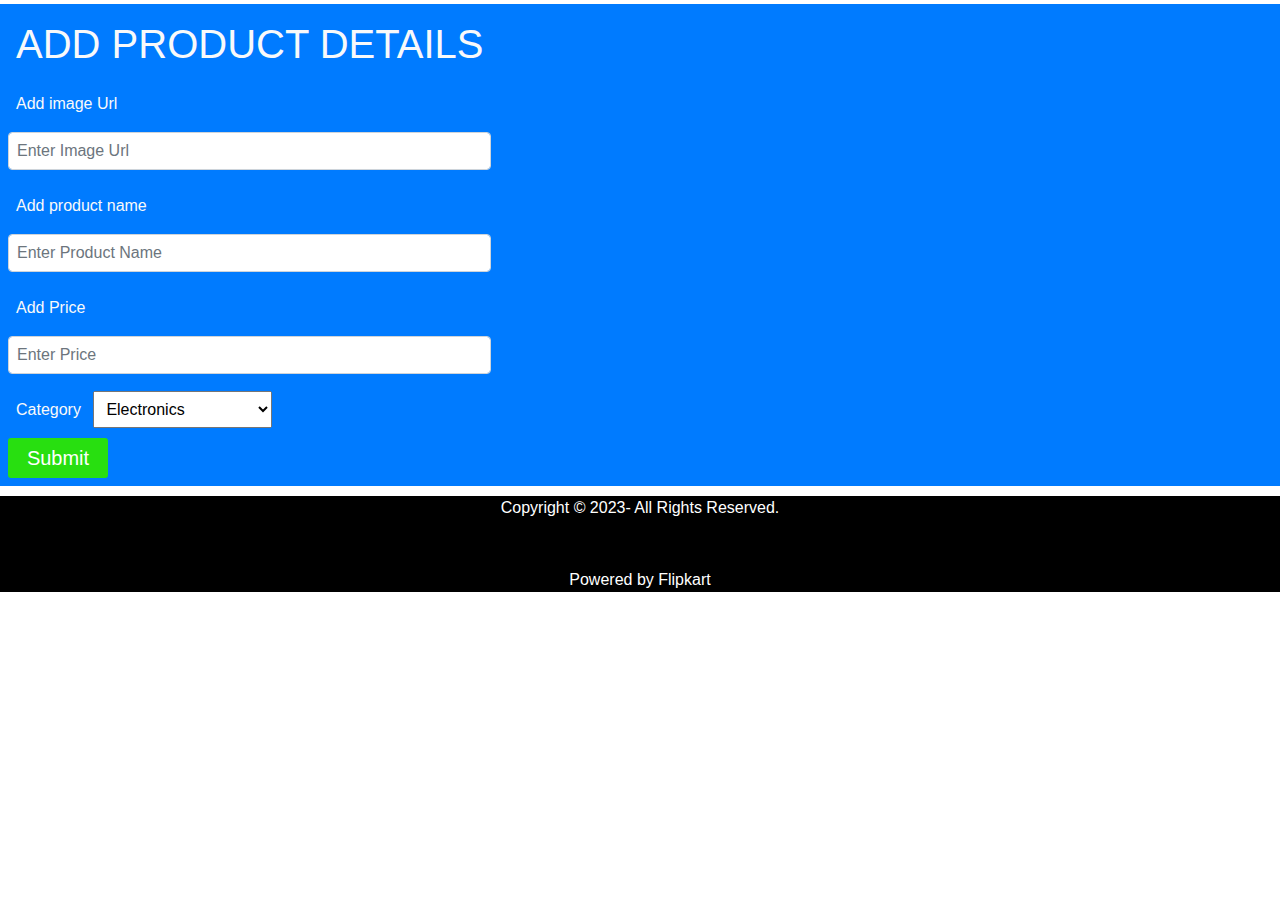
==== add.html @ fbc35170 "Add files via upload" ====
<!DOCTYPE html>
<html lang="en">
<head>
    <meta charset="utf-8">
    <meta name="viewport" content="width=device-width, initial-scale=1">
    <link rel="stylesheet" href="https://stackpath.bootstrapcdn.com/bootstrap/4.4.1/css/bootstrap.min.css"
        integrity="sha384-Vkoo8x4CGsO3+Hhxv8T/Q5PaXtkKtu6ug5TOeNV6gBiFeWPGFN9MuhOf23Q9Ifjh" crossorigin="anonymous">
    <link rel="stylesheet" href="https://cdnjs.cloudflare.com/ajax/libs/font-awesome/4.7.0/css/font-awesome.min.css">
    <script src="https://ajax.googleapis.com/ajax/libs/jquery/3.4.1/jquery.min.js"></script>
    <script src="https://maxcdn.bootstrapcdn.com/bootstrap/3.4.1/js/bootstrap.min.js"></script>
    <script src="https://code.jquery.com/jquery-3.4.1.slim.min.js"
        integrity="sha384-J6qa4849blE2+poT4WnyKhv5vZF5SrPo0iEjwBvKU7imGFAV0wwj1yYfoRSJoZ+n"
        crossorigin="anonymous"></script>
    <script src="https://cdn.jsdelivr.net/npm/popper.js@1.16.0/dist/umd/popper.min.js"
        integrity="sha384-Q6E9RHvbIyZFJoft+2mJbHaEWldlvI9IOYy5n3zV9zzTtmI3UksdQRVvoxMfooAo"
        crossorigin="anonymous"></script>
    <script src="https://stackpath.bootstrapcdn.com/bootstrap/4.4.1/js/bootstrap.min.js"
        integrity="sha384-wfSDF2E50Y2D1uUdj0O3uMBJnjuUD4Ih7YwaYd1iqfktj0Uod8GCExl3Og8ifwB6"
        crossorigin="anonymous"></script>
    <title>Details</title>
</head>
<body>
    <div class="container-fluid bg-primary text-light mt-1 m-0  ">
        <div class="row">
            <form id="form" class="m-2">
                <h1 class="p-2">ADD PRODUCT DETAILS</h1>
                <div class="row">
                    <div class=" container justify-content-center">
                        <div class="form-group">
                            <label class="p-2">Add image Url</label>
                            <input type="text" class="form-control p-2" id="Image" placeholder="Enter Image Url"
                                required>
                        </div>
                        <div class="form-group">
                            <label class="p-2">Add product name</label>
                            <input type="text" class="form-control p-2" id="Product" placeholder="Enter Product Name"
                                required>
                        </div>
                        <div class="form-group">
                            <label class="p-2">Add Price</label>
                            <input type="number" class="form-control p-2" id="Price" placeholder="Enter Price" required>
                        </div>
                        <div>
                            <label class="p-2">Category</label>
                            <select class="p-2" id="Category">
                                <option value="electronic">Electronics</option>
                                <option value="tv">TV&Appliances</option>
                                <option value="men">Men</option>
                                <option value="women">Women</option>
                                <option value="baby">Baby&Kids</option>
                                <option value="home">Home&Furniture</option>
                                <option value="sports">Sports,books&more</option>
                            </select>
                        </div>
                    </div>
                </div>
                <form action="landing.html">
                    <input type="submit" id="button" value="Submit" style="font-size:20px;height:40px;width:100px;background-color: rgb(40, 223, 16);color: white;border:0px solid black;border-radius: 3px;">
                </form>
            </form>
        </div>
    </div>
    <div id="five" style="color:white;background-color: black;text-align: center;margin-top: 10px;"><p id="p2">Copyright © 2023- All Rights Reserved.<br><br><br>Powered by Flipkart</p></div>

</body>
</html>
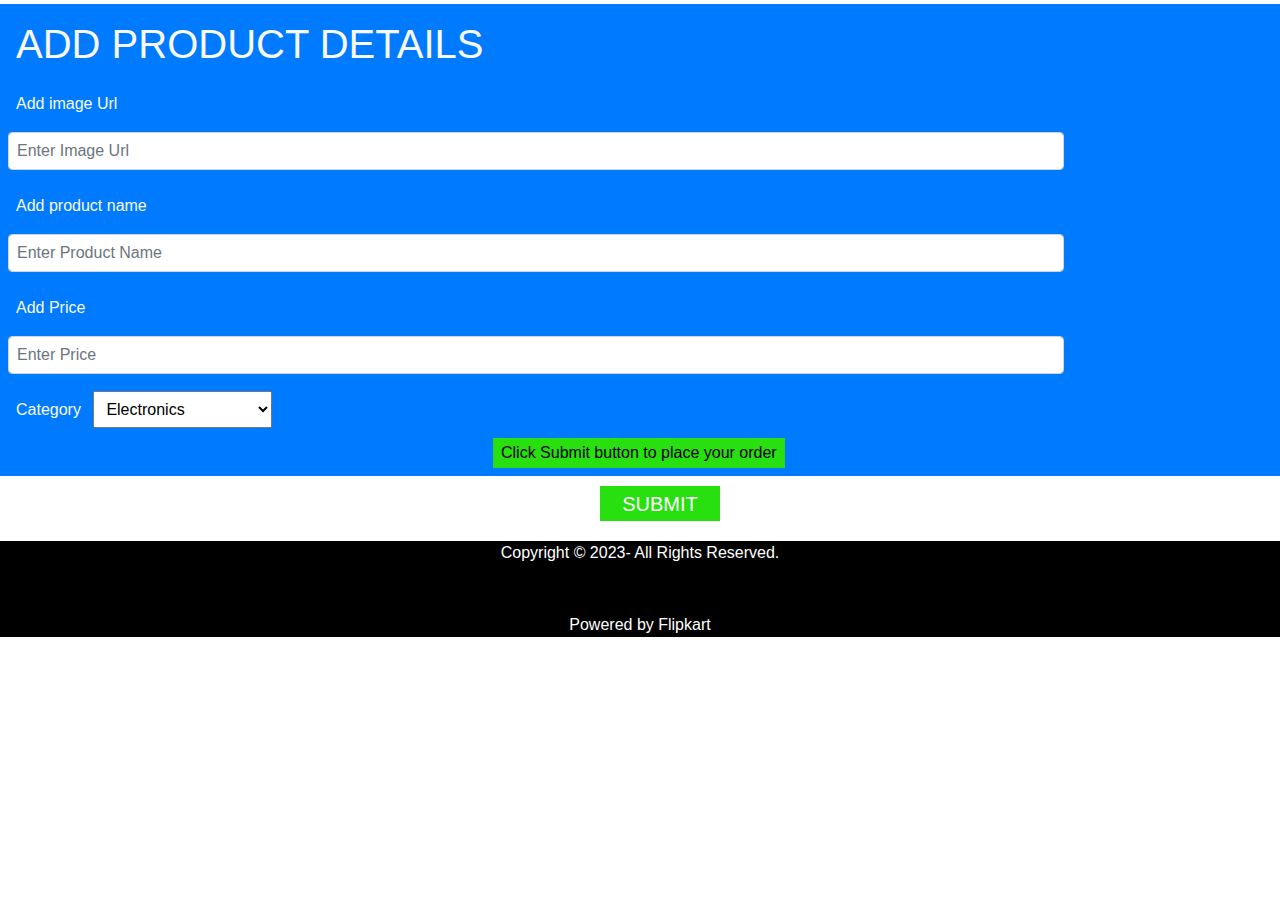
==== commit ddfd0320: "Update add.html" ====
--- a/add.html
+++ b/add.html
@@ -53,14 +53,16 @@
                             </select>
                         </div>
                     </div>
-                </div>
-                <form action="landing.html">
-                    <input type="submit" id="button" value="Submit" style="font-size:20px;height:40px;width:100px;background-color: rgb(40, 223, 16);color: white;border:0px solid black;border-radius: 3px;">
+                    <form action="last.hmtl">
+                        <button style="margin-left: 500px;background-color:rgb(40, 223, 16);border:2px solid rgb(40, 223, 16);">Click Submit button to place your order</button>
                 </form>
-            </form>
+         </div>
         </div>
     </div>
+    <form action="last.html">
+        <input style="margin-top:10px;margin-bottom:10px;margin-left:600px;height:35px;width:120px;background-color:rgb(40, 223, 16);color:white;font-size:20px;border:2px solid rgb(40, 223, 16);"type="submit" value="SUBMIT">
+    </form>
     <div id="five" style="color:white;background-color: black;text-align: center;margin-top: 10px;"><p id="p2">Copyright © 2023- All Rights Reserved.<br><br><br>Powered by Flipkart</p></div>
 
 </body>
-</html>+</html>
